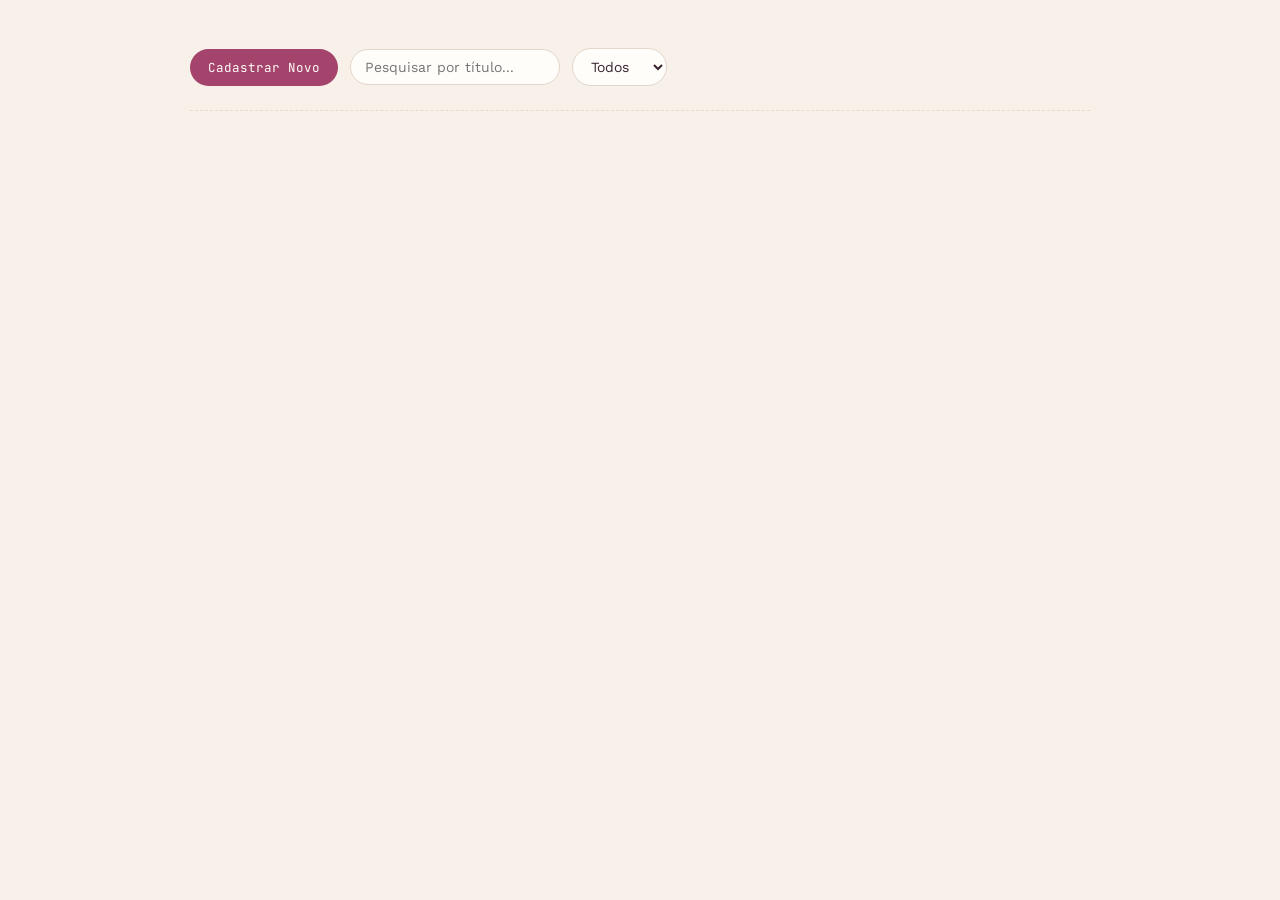
==== index.html @ f10ee91a "Create index.html" ====
<!DOCTYPE html>
<html lang="pt-br">
<head>
    <meta charset="UTF-8">
    <meta name="viewport" content="width=device-width, initial-scale=1.0">
    <title>Catálogo de Filmes e Séries</title>
    <link rel="stylesheet" href="front/style.css">
</head>
<body>
    <div class="controles">
        <button onclick="window.location.href = 'front/cadastrar.html' ">Cadastrar Novo</button>
        <input type="text" id="campoFiltro" placeholder="Pesquisar por título...">
        <select id="filtroTipo">
            <option value="">Todos</option>
            <option value="filme">Filmes</option>
            <option value="serie">Séries</option>
        </select>
    </div>

    <div class="containerCards"></div>

    <script src="index.js"></script>
</body>
</html>
---- front/style.css ----
@import url("https://fonts.googleapis.com/css2?family=Fraunces:opsz,wght@9..144,400;9..144,500;9..144,600;9..144,700&family=Work+Sans:wght@400;500;600;700&family=JetBrains+Mono:wght@400;500&display=swap");

* {
    margin: 0;
    padding: 0;
    border: 0;
    box-sizing: border-box;
}

html {
    scroll-behavior: smooth;
}

body {
    background: #f7f1ea;
    color: #372430;
    font-family: "Work Sans", sans-serif;
    line-height: 1.65;
    padding: 32px 24px;
    min-height: 100vh;
}

a {
    color: inherit;
    text-decoration: none;
}

:focus-visible {
    outline: 2px solid #a4436b;
    outline-offset: 3px;
}

/* ---------- Tela principal (index) ---------- */

.controles {
    max-width: 900px;
    margin: 0 auto 40px;
    display: flex;
    gap: 12px;
    align-items: center;
    flex-wrap: wrap;
    padding-bottom: 24px;
    border-bottom: 1px dashed rgba(227, 214, 202, 0.8);
}

.controles button {
    font-family: "JetBrains Mono", monospace;
    font-size: 12.5px;
    background: #a4436b;
    color: #fffdfa;
    padding: 10px 18px;
    border-radius: 20px;
    cursor: pointer;
    transition: background 0.2s ease, transform 0.15s ease;
}

.controles button:hover {
    background: #7d3252;
    transform: translateY(-2px);
}

.controles input,
.controles select {
    font-family: "Work Sans", sans-serif;
    font-size: 14px;
    padding: 9px 14px;
    border-radius: 20px;
    border: 1px solid #e3d6ca;
    background: #fffdfa;
    color: #372430;
    outline: none;
    transition: border-color 0.2s ease;
}

.controles input:focus,
.controles select:focus {
    border-color: #a4436b;
}

.containerCards {
    max-width: 900px;
    margin: 0 auto;
    display: grid;
    grid-template-columns: repeat(auto-fill, minmax(190px, 1fr));
    gap: 20px;
}

.card {
    background: #fffdfa;
    border: 1px solid #e3d6ca;
    border-radius: 18px;
    overflow: hidden;
    display: flex;
    flex-direction: column;
    transition: box-shadow 0.25s ease, transform 0.25s ease, border-color 0.25s ease;
}

.card:hover {
    box-shadow: 0 14px 35px -20px rgba(55, 36, 48, 0.3);
    transform: translateY(-3px);
    border-color: #a4436b;
}

.card img {
    width: 100%;
    height: 240px;
    object-fit: cover;
}

.card h3 {
    font-family: "Fraunces", serif;
    font-weight: 600;
    font-size: 17px;
    color: #372430;
    padding: 14px 14px 6px;
}

.card p {
    font-family: "JetBrains Mono", monospace;
    font-size: 11px;
    color: #7d3252;
    padding: 0 14px;
    margin-bottom: 4px;
}

.btn-acoes {
    display: flex;
    gap: 6px;
    padding: 14px;
    margin-top: auto;
    flex-wrap: wrap;
}

.btn-acoes button {
    flex: 1;
    font-family: "JetBrains Mono", monospace;
    font-size: 11px;
    color: #7d3252;
    background: rgba(164, 67, 107, 0.08);
    border: 1px solid rgba(164, 67, 107, 0.25);
    padding: 7px 8px;
    border-radius: 8px;
    cursor: pointer;
    transition: background 0.2s ease, color 0.2s ease;
}

.btn-acoes button:hover {
    background: #a4436b;
    color: #fffdfa;
}

/* ---------- Botões gerais (formulários) ---------- */

button {
    cursor: pointer;
}

.btn-primary {
    font-family: "JetBrains Mono", monospace;
    font-size: 13px;
    background: #a4436b;
    color: #fffdfa;
    padding: 11px 22px;
    border-radius: 20px;
    transition: background 0.2s ease, transform 0.15s ease;
}

.btn-primary:hover {
    background: #7d3252;
    transform: translateY(-2px);
}

.btn-secondary {
    font-family: "JetBrains Mono", monospace;
    font-size: 13px;
    background: transparent;
    color: #6e5a67;
    border: 1px solid #e3d6ca;
    padding: 11px 22px;
    border-radius: 20px;
    transition: border-color 0.2s ease, color 0.2s ease;
}

.btn-secondary:hover {
    border-color: #a4436b;
    color: #a4436b;
}

/* ---------- Formulários (cadastrar / atualizar / visualizar) ---------- */

.form-container {
    max-width: 560px;
    margin: 0 auto;
    background: #fffdfa;
    border: 1px solid #e3d6ca;
    border-radius: 22px;
    padding: 36px;
}

.form-container h2 {
    font-family: "Fraunces", serif;
    font-weight: 600;
    font-size: 26px;
    color: #372430;
    margin-bottom: 24px;
}

.input-group,
.input-groupd {
    display: flex;
    flex-direction: column;
    margin-bottom: 18px;
}

.input-group label,
.input-groupd label {
    font-family: "JetBrains Mono", monospace;
    font-size: 11px;
    text-transform: uppercase;
    letter-spacing: 0.04em;
    color: #bd9760;
    margin-bottom: 8px;
}

.input-group input,
.input-group select,
.input-group textarea,
.input-groupd input,
.input-groupd select,
.input-groupd textarea {
    font-family: "Work Sans", sans-serif;
    font-size: 14.5px;
    padding: 12px 14px;
    border-radius: 10px;
    border: 1px solid #e3d6ca;
    background: #f7f1ea;
    color: #372430;
    outline: none;
    transition: border-color 0.2s ease;
}

.input-group input:focus,
.input-group select:focus,
.input-group textarea:focus,
.input-groupd input:focus,
.input-groupd select:focus,
.input-groupd textarea:focus {
    border-color: #a4436b;
}

.input-group textarea,
.input-groupd textarea {
    min-height: 100px;
    resize: vertical;
}

.form-actions {
    display: flex;
    gap: 10px;
    margin-top: 22px;
}

/* ---------- Mensagens de erro/sucesso ---------- */

#mensagem {
    margin-bottom: 18px;
}

#mensagem:empty {
    display: none;
}

.mensagem-erro,
.mensagem-sucesso {
    font-family: "JetBrains Mono", monospace;
    font-size: 12.5px;
    padding: 12px 14px;
    border-radius: 10px;
    border-left: 3px solid;
}

.mensagem-erro {
    background: rgba(164, 67, 107, 0.08);
    border-color: #a4436b;
    color: #7d3252;
}

.mensagem-sucesso {
    background: rgba(189, 151, 96, 0.12);
    border-color: #bd9760;
    color: #8a6b3a;
}

/* ---------- Página de visualização ---------- */

.detalhes-item img {
    width: 100%;
    max-width: 240px;
    border-radius: 14px;
    margin-bottom: 20px;
    border: 3px solid #fffdfa;
    box-shadow: 0 8px 24px -10px rgba(55, 36, 48, 0.25);
}

.detalhes-item h3 {
    font-family: "Fraunces", serif;
    font-weight: 600;
    font-size: 26px;
    color: #372430;
    margin-bottom: 14px;
}

.detalhes-item p {
    font-size: 14.5px;
    color: #6e5a67;
    margin-bottom: 10px;
}

.detalhes-item p strong {
    font-family: "JetBrains Mono", monospace;
    font-size: 11px;
    text-transform: uppercase;
    letter-spacing: 0.04em;
    color: #bd9760;
    display: inline-block;
    margin-right: 4px;
}

.detalhes-item a {
    font-family: "JetBrains Mono", monospace;
    font-size: 13px;
    color: #a4436b;
    font-weight: 500;
}

.detalhes-item a:hover {
    color: #7d3252;
}

@media (min-width: 768px) {
    body {
        padding: 48px 32px;
    }

    .containerCards {
        gap: 24px;
    }

    .form-container {
        padding: 44px;
    }
}
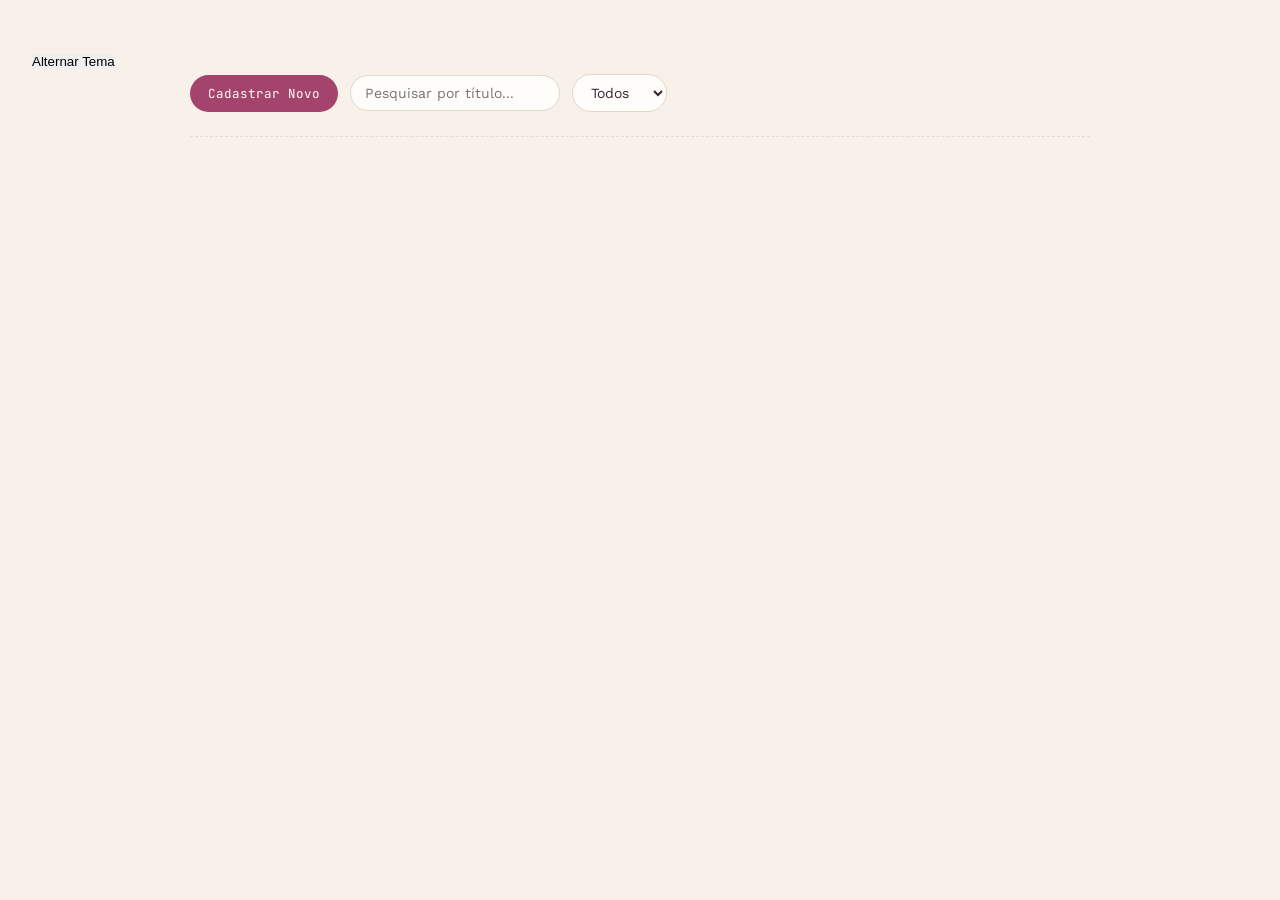
==== commit c549f47a: "Update index.html" ====
--- a/index.html
+++ b/index.html
@@ -7,14 +7,20 @@
     <link rel="stylesheet" href="front/style.css">
 </head>
 <body>
+    <button id="btn-tema">Alternar Tema</button>
+
     <div class="controles">
+
         <button onclick="window.location.href = 'front/cadastrar.html' ">Cadastrar Novo</button>
+
         <input type="text" id="campoFiltro" placeholder="Pesquisar por título...">
+
         <select id="filtroTipo">
             <option value="">Todos</option>
             <option value="filme">Filmes</option>
             <option value="serie">Séries</option>
         </select>
+    
     </div>
 
     <div class="containerCards"></div>
@@ -22,3 +28,6 @@
     <script src="index.js"></script>
 </body>
 </html>
+
+
+
